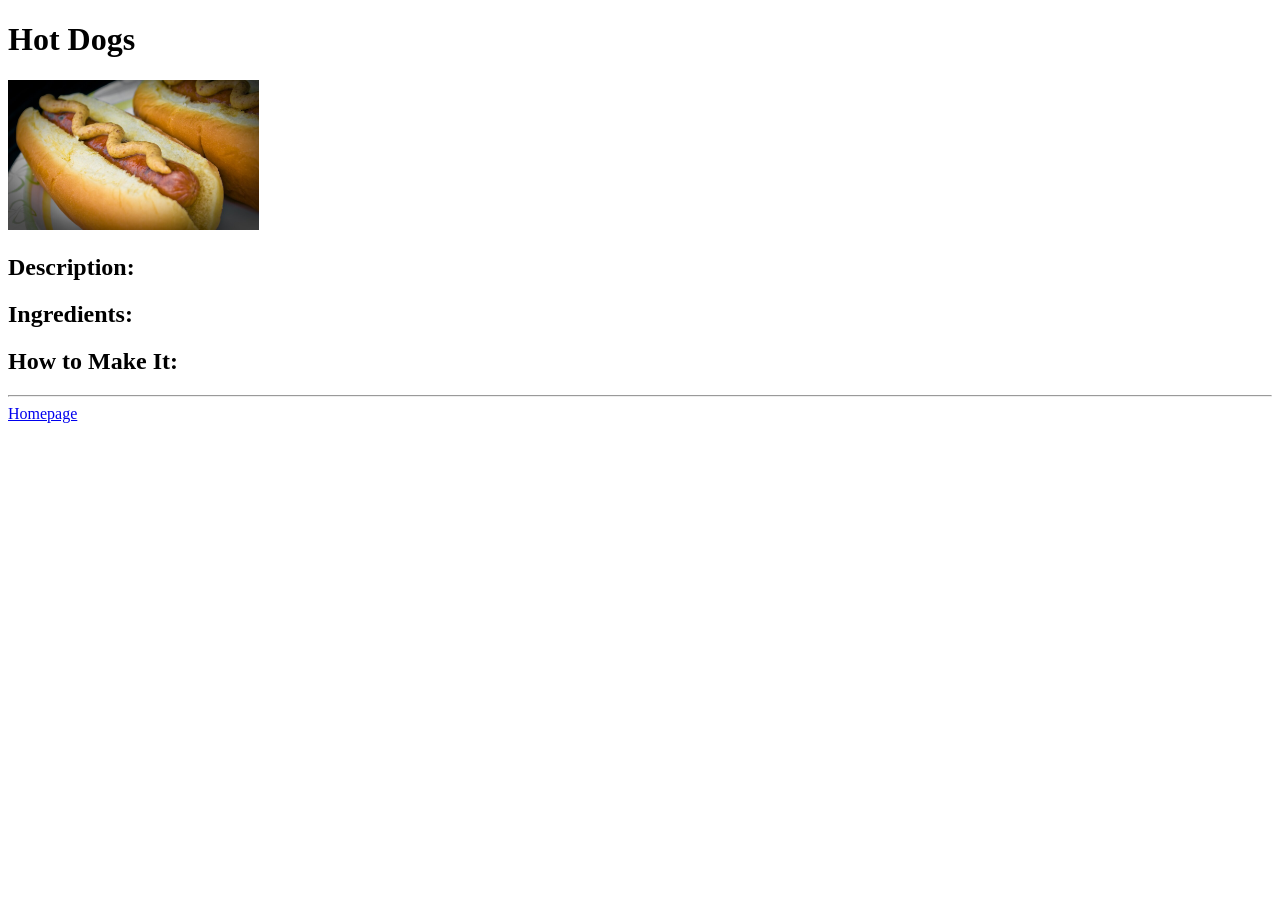
==== recipes/hotdog.html @ ac85e2d7 "Created a webpage for my hotdog recipe I created a webpage for the third recipe in my TOP recipe pro" ====
<!DOCTYPE html>
<html lang="en">
<head>
    <meta charset="UTF-8">
    <meta name="viewport" content="width=device-width, initial-scale=1.0">
    <title>Hot Dogs</title>
</head>
<body>
    <h1>Hot Dogs</h1>
    <img src="hotdog.jpg" alt="Hot Dog" height="150"?>
    <h2>Description:</h2>
    <h2>Ingredients:</h2>
    <h2>How to Make It:</h2>
    <hr>
    <a href="../index.html">Homepage</a>
</body>
</html>
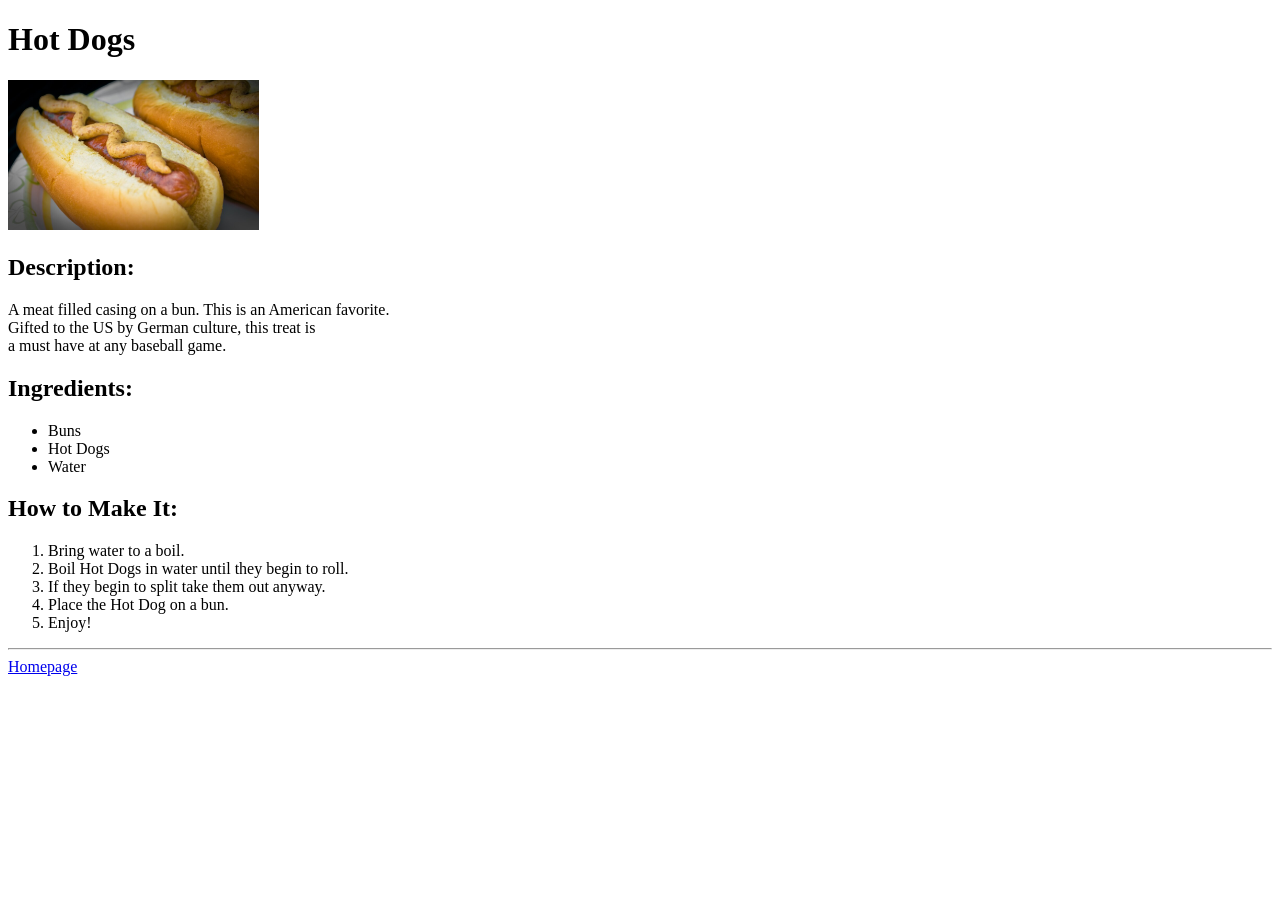
==== commit 41fd3825: "Finished hotdog webpage I finished adding the text to the hotdog webpage." ====
--- a/recipes/hotdog.html
+++ b/recipes/hotdog.html
@@ -9,8 +9,24 @@
     <h1>Hot Dogs</h1>
     <img src="hotdog.jpg" alt="Hot Dog" height="150"?>
     <h2>Description:</h2>
+    <p>A meat filled casing on a bun. This is an American favorite.
+        <br> Gifted to the US by German culture, this treat is 
+        <br>a must have at any baseball game.
+    </p>
     <h2>Ingredients:</h2>
+    <ul>
+        <li>Buns</li>
+        <li>Hot Dogs</li>
+        <li>Water</li>
+    </ul>
     <h2>How to Make It:</h2>
+    <ol>
+        <li>Bring water to a boil.</li>
+        <li>Boil Hot Dogs in water until they begin to roll.</li>
+        <li>If they begin to split take them out anyway.</li>
+        <li>Place the Hot Dog on a bun.</li>
+        <li>Enjoy!</li>
+    </ol>
     <hr>
     <a href="../index.html">Homepage</a>
 </body>
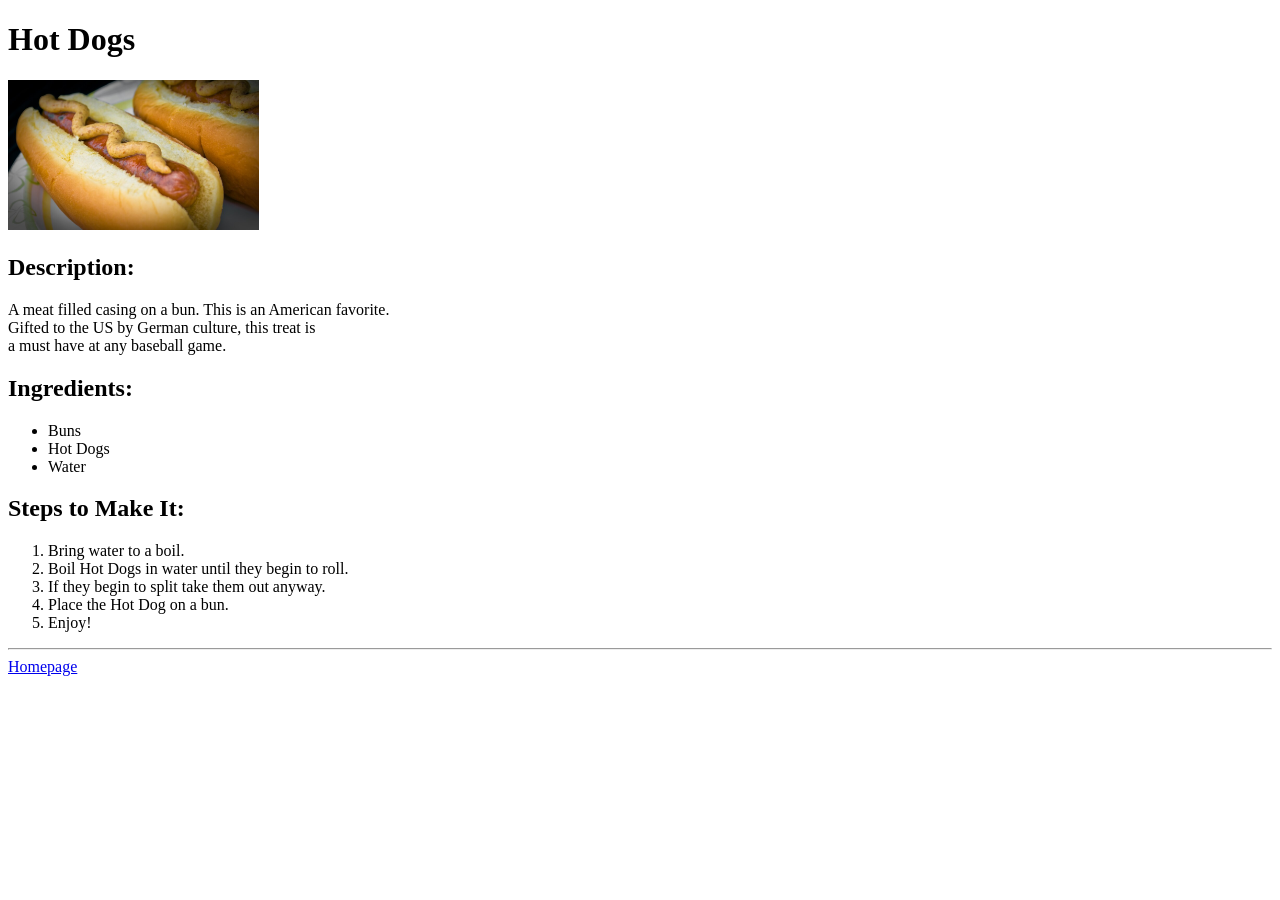
==== commit 3f756674: "Fixed word choice hotdog html." ====
--- a/recipes/hotdog.html
+++ b/recipes/hotdog.html
@@ -19,7 +19,7 @@
         <li>Hot Dogs</li>
         <li>Water</li>
     </ul>
-    <h2>How to Make It:</h2>
+    <h2>Steps to Make It:</h2>
     <ol>
         <li>Bring water to a boil.</li>
         <li>Boil Hot Dogs in water until they begin to roll.</li>
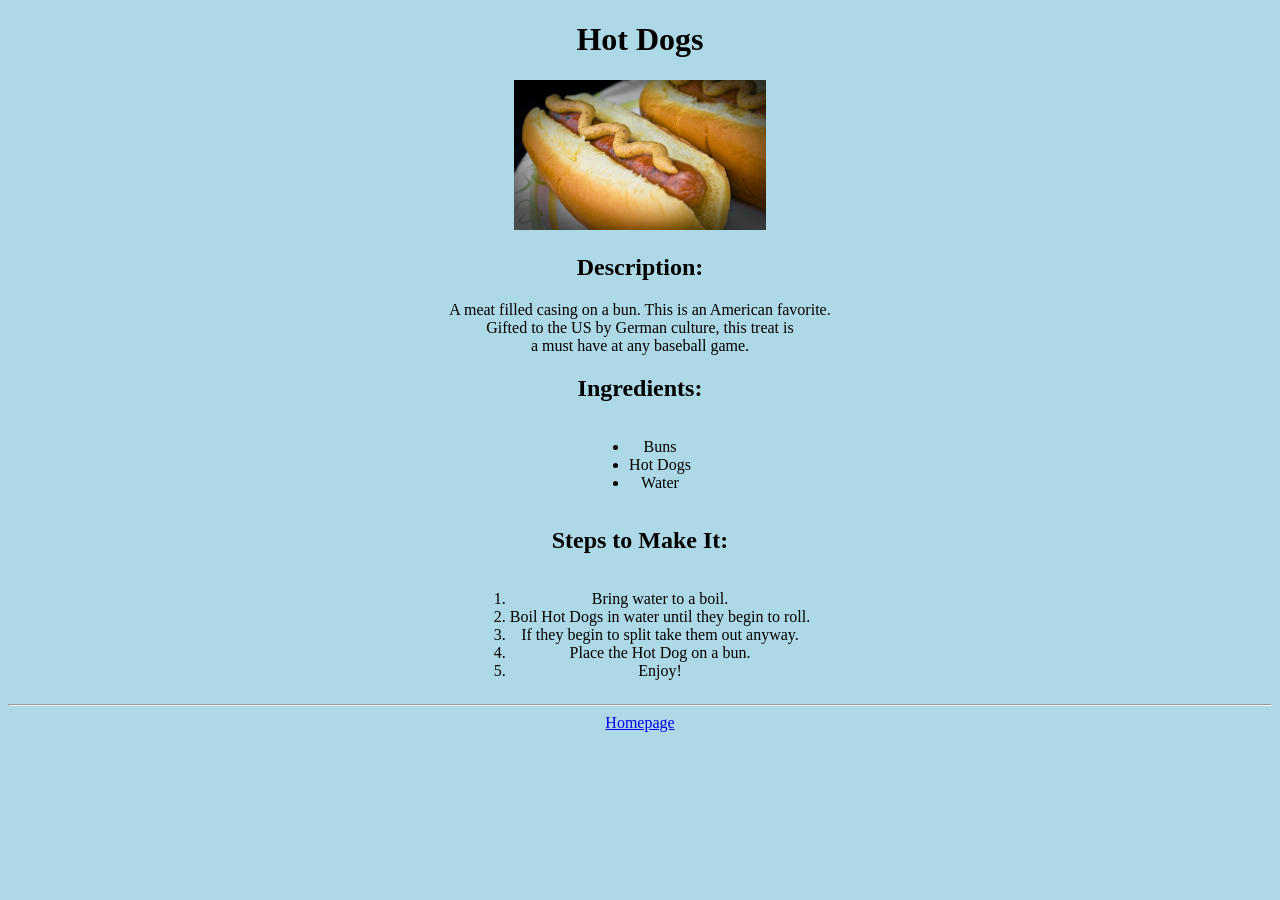
==== commit 582ece25: "Added css stylesheet" ====
--- a/recipes/hotdog.html
+++ b/recipes/hotdog.html
@@ -4,6 +4,7 @@
     <meta charset="UTF-8">
     <meta name="viewport" content="width=device-width, initial-scale=1.0">
     <title>Hot Dogs</title>
+    <link rel="stylesheet" href="../styles.css">
 </head>
 <body>
     <h1>Hot Dogs</h1>
--- a/styles.css
+++ b/styles.css
@@ -0,0 +1,10 @@
+* {
+    background-color: lightblue;
+    text-align: center;
+}
+ul, ol {
+    text-align: left;
+    display: inline-block;
+    margin-left: auto;
+    margin-right: auto;
+}
